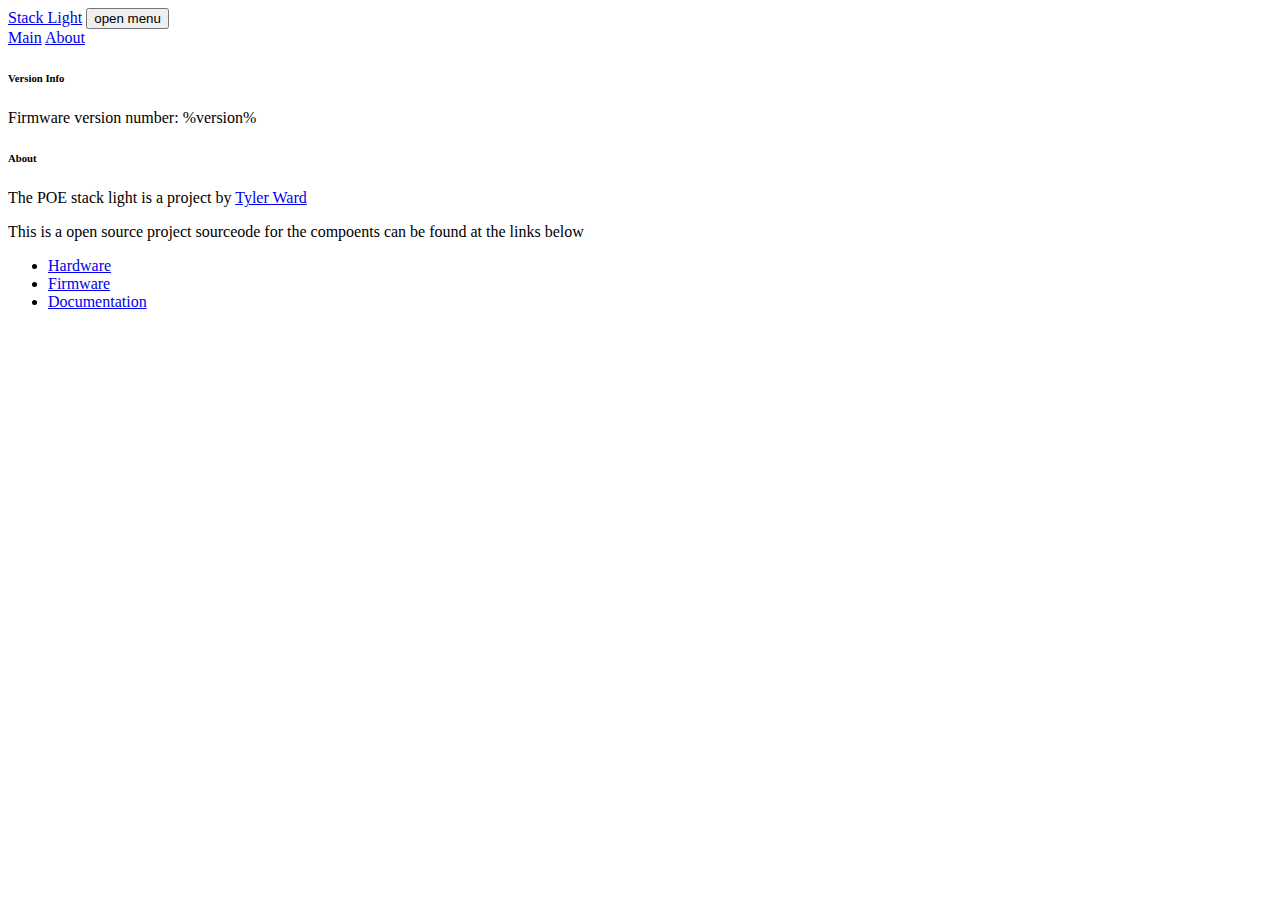
==== main/webpages/about.html @ 9e2cff43 "Add about page to web interface" ====
<html>
<head>
    <meta name="viewport" content="width=device-width, initial-scale=1">
    <link href="css/styles.css" rel="stylesheet" />
</head>
<body class="sb-nav-fixed">
    <div class="sb-topnav navbar navbar-expand navbar-dark bg-dark">
        <a class="navbar-brand" href="index.html">Stack Light</a>
        <button class="btn btn-link btn-sm order-1 order-lg-0 me-4 me-lg-0" id="sidebarToggle" href="#!">open menu</button>
    </div>
    <div id="layoutSidenav">
        <div id="layoutSidenav_nav">
            <nav class="sb-sidenav accordion sb-sidenav-dark" id="sidenavAccordion">
                <div class="sb-sidenav-menu">
                    <div class="nav">
                        <a class="nav-link" href="index.html">Main</a>
                        <a class="nav-link" href="about.html">About</a>
                    </div>
                </div>
            </nav>
        </div>
        <div id="layoutSidenav_content">
            <main>
                <div class="container-fluid">
                    <div class="row">
                        <div class="col-xl-12 col-md-12 mt-4">
                            <div class="card mb-4">
                                <div class="card-header">
                                    <h6>Version Info</h6>
                                </div>
                                <div class="card-body">
                                    <p>Firmware version number: %version%</p>
                                </div>
                            </div>
                        </div>

                        <div class="col-xl-12 col-md-12 mt-4">
                            <div class="card mb-4">
                                <div class="card-header">
                                    <h6>About</h6>
                                </div>
                                <div class="card-body">
                                    <p>The POE stack light is a project by <a href="https://www.scorpia.co.uk">Tyler Ward</a></p>
                                    <p>This is a open source project sourceode for the compoents can be found at the links below</p>
                                    <ul>
                                        <li><a href="https://github.com/Tyler-Ward/stacklight-hardware">Hardware</a></li>
                                        <li><a href="https://github.com/Tyler-Ward/stacklight-firmware">Firmware</a></li>
                                        <li><a href="https://github.com/Tyler-Ward/stacklight-documentation">Documentation</a></li>
                                    </ul>
                                </div>
                            </div>
                        </div>
                    </div>
                </div>
            </main>
        </div>
    </div>
    <script src="js/scripts.js"></script>
</body>
</html>
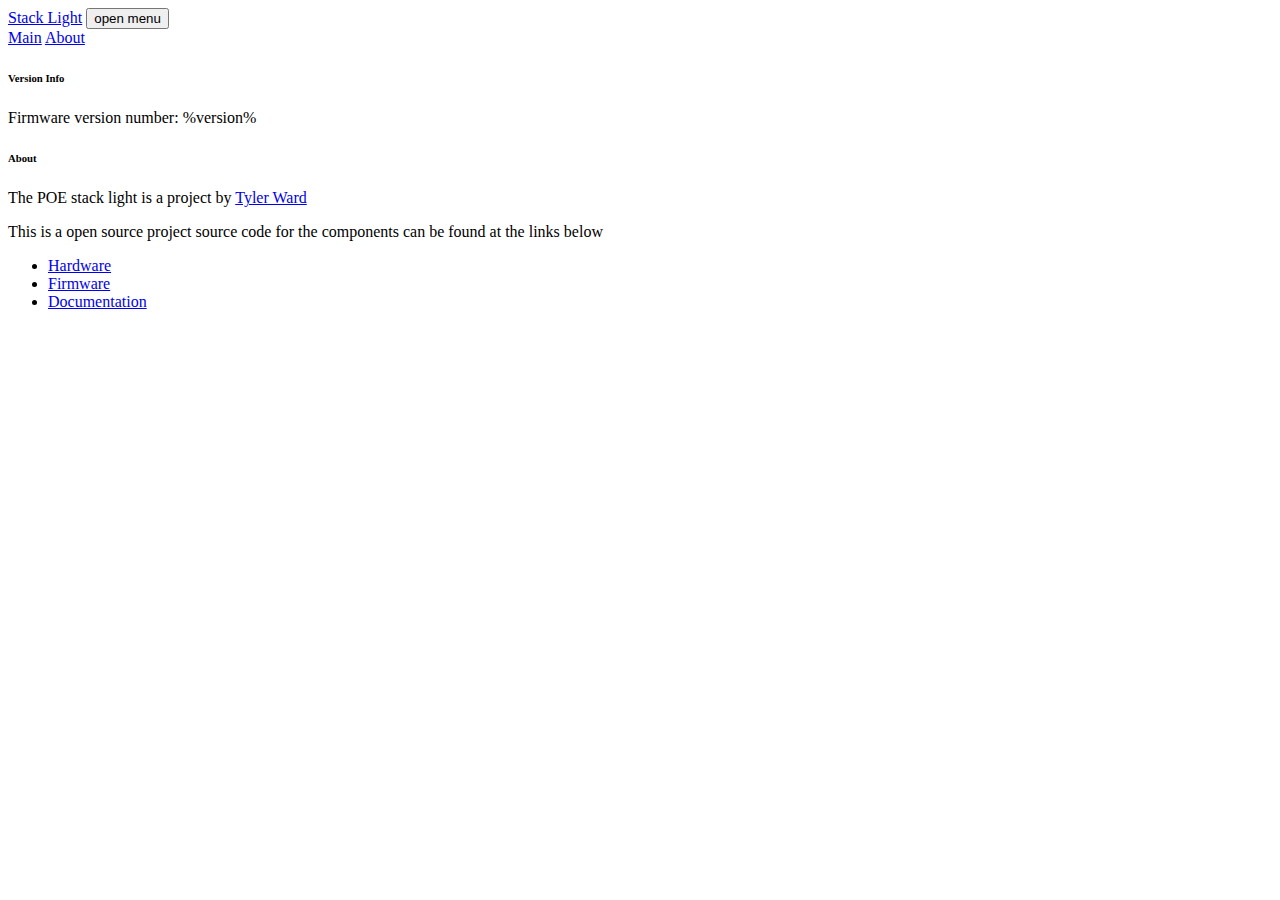
==== commit ca9ead48: "web/about: Fix typo" ====
--- a/main/webpages/about.html
+++ b/main/webpages/about.html
@@ -41,7 +41,7 @@
                                 </div>
                                 <div class="card-body">
                                     <p>The POE stack light is a project by <a href="https://www.scorpia.co.uk">Tyler Ward</a></p>
-                                    <p>This is a open source project sourceode for the compoents can be found at the links below</p>
+                                    <p>This is a open source project source code for the components can be found at the links below</p>
                                     <ul>
                                         <li><a href="https://github.com/Tyler-Ward/stacklight-hardware">Hardware</a></li>
                                         <li><a href="https://github.com/Tyler-Ward/stacklight-firmware">Firmware</a></li>
